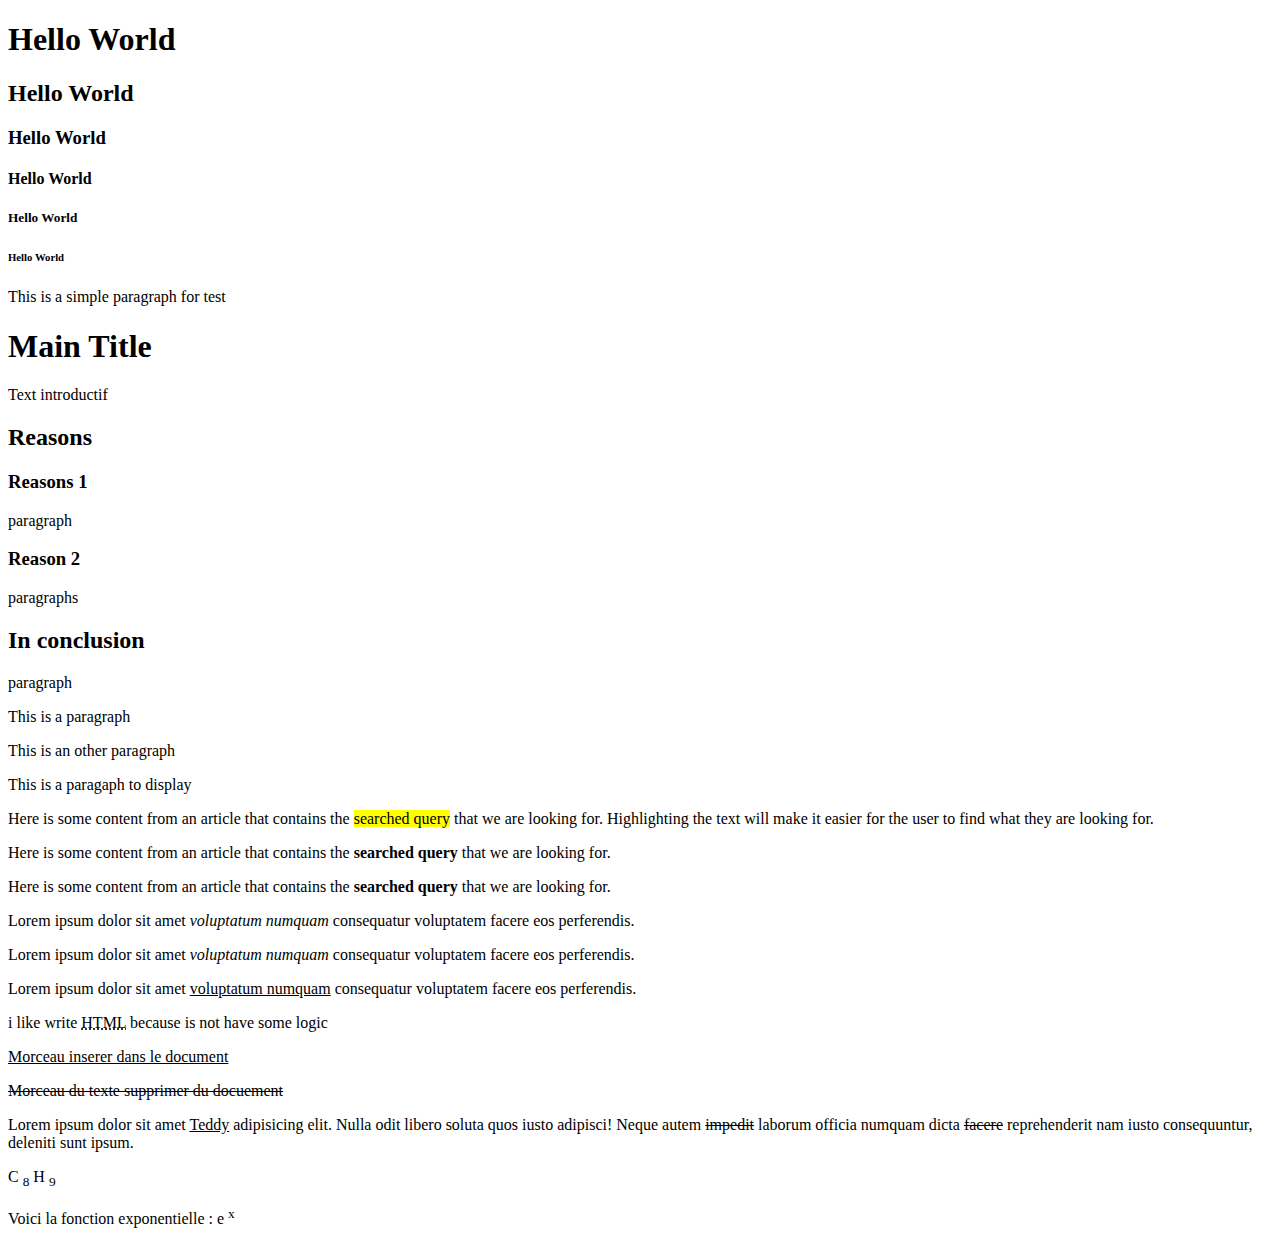
==== CODE/001/index.html @ fe34bd29 "sub pour des indices en bas et sup pour des exposant ou de texte afin de remplir une certaine formal" ====
<!DOCTYPE html>
<html lang="en">
  <head>
    <meta charset="UTF-8" />
    <title>Hello World</title>
  </head>
  <body>
    <!-- LES TITRES -->
    <h1>Hello World</h1>
    <h2>Hello World</h2>
    <h3>Hello World</h3>
    <h4>Hello World</h4>
    <h5>Hello World</h5>
    <h6>Hello World</h6>
    <p>This is a simple paragraph for test</p>

    <!-- EXEMPLE D'UNE HIERACHIE DU DOCUMENT AVEC LE TITRE -->
    <div>
      <h1>Main Title</h1>
      <p>Text introductif</p>
      <div>
        <h2>Reasons</h2>
        <div>
          <h3>Reasons 1</h3>
          <p>paragraph</p>
        </div>
        <div>
          <h3>Reason 2</h3>
          <p>paragraphs</p>
        </div>
      </div>
      <div>
        <h2>In conclusion</h2>
        <p>paragraph</p>
      </div>
    </div>

    <!-- LES PARAGRAPHES -->
    <p>This is a paragraph</p>
    <p>This is an other paragraph</p>
    <p>This is a paragaph to display</p>

    <!-- TEXT FORMATING -->
    <!-- HIGHLIGHTING : <mark> -->

    <p>
      Here is some content from an article that contains the
      <mark>searched query</mark> that we are looking for. Highlighting the text
      will make it easier for the user to find what they are looking for.
    </p>

    <!-- BOLD <strong> and <b> -->
    <p>
      Here is some content from an article that contains the
      <strong>searched query</strong> that we are looking for.
    </p>
    <p>
      Here is some content from an article that contains the
      <b>searched query</b> that we are looking for.
    </p>

    <!-- ITALICS : <em> and <i> -->

    <p>
      Lorem ipsum dolor sit amet <em>voluptatum numquam</em> consequatur
      voluptatem facere eos perferendis.
    </p>
    <p>
      Lorem ipsum dolor sit amet <i>voluptatum numquam</i> consequatur
      voluptatem facere eos perferendis.
    </p>

    <!-- UNDERLINE : <u> -->

    <p>
      Lorem ipsum dolor sit amet <u>voluptatum numquam</u> consequatur
      voluptatem facere eos perferendis.
    </p>

    <!-- LES ABBREVIATIONS -->
    <p>
      i like write <abbr title="Hyper Text Makeup Language">HTML</abbr> because
      is not have some logic
    </p>

    <!-- INSERTED, DELETED, STRICKEN -->

    <ins>
      <p>Morceau inserer dans le document</p>
    </ins>
    <del>
      <p>Morceau du texte supprimer du docuement</p>
    </del>

    <p>
      Lorem ipsum dolor sit amet <ins>Teddy</ins> adipisicing elit. Nulla odit
      libero soluta quos iusto adipisci! Neque autem <del>impedit</del> laborum
      officia numquam dicta <s>facere</s> reprehenderit nam iusto consequuntur,
      deleniti sunt ipsum.
    </p>

    <!-- LE SUBSCRIPT AND SUPERSCRIPT -->
    <p>
      C
      <sub>8</sub>
      H
      <sub>9</sub>
    </p>
    <p>
      Voici la fonction exponentielle : e
      <sup>x</sup>
    </p>
  </body>
</html>
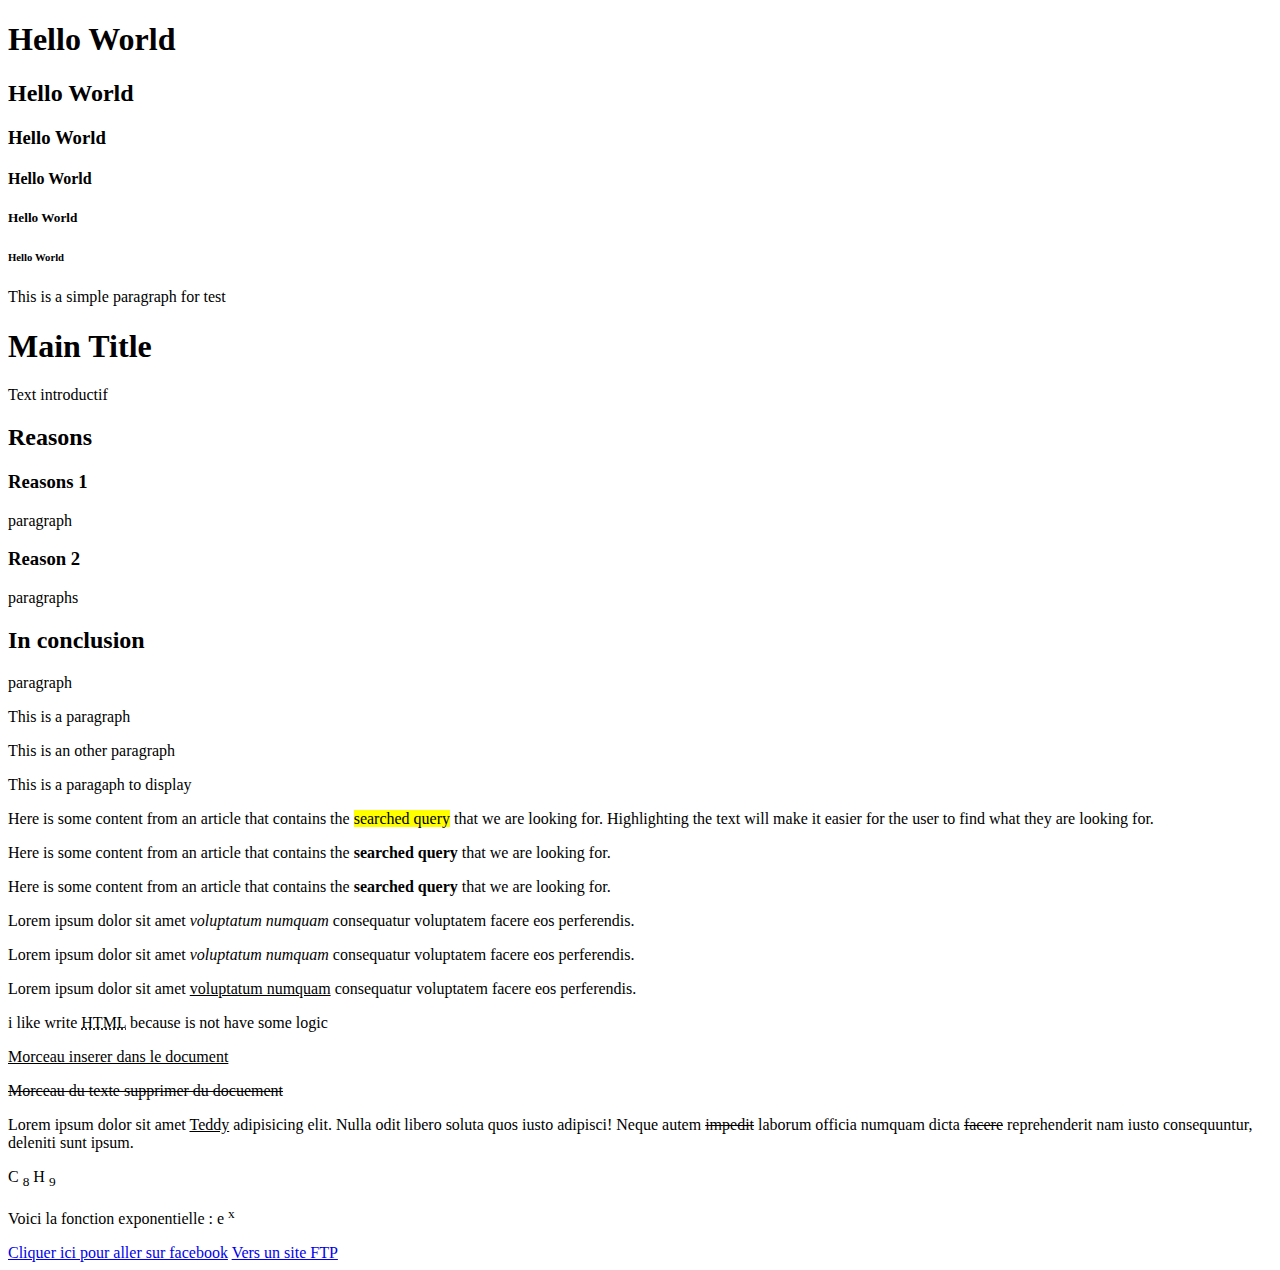
==== commit 7167910c: "lien vers un site externe" ====
--- a/CODE/001/index.html
+++ b/CODE/001/index.html
@@ -110,5 +110,13 @@
       Voici la fonction exponentielle : e
       <sup>x</sup>
     </p>
+
+    <!-- LES ANCHORS ET HYPERLINKS -->
+    <!-- linkk to another web site -->
+
+    <a href="http://facebook.com" rel="external"
+      >Cliquer ici pour aller sur facebook</a
+    >
+    <a href="ftp://example.com">Vers un site FTP</a>
   </body>
 </html>
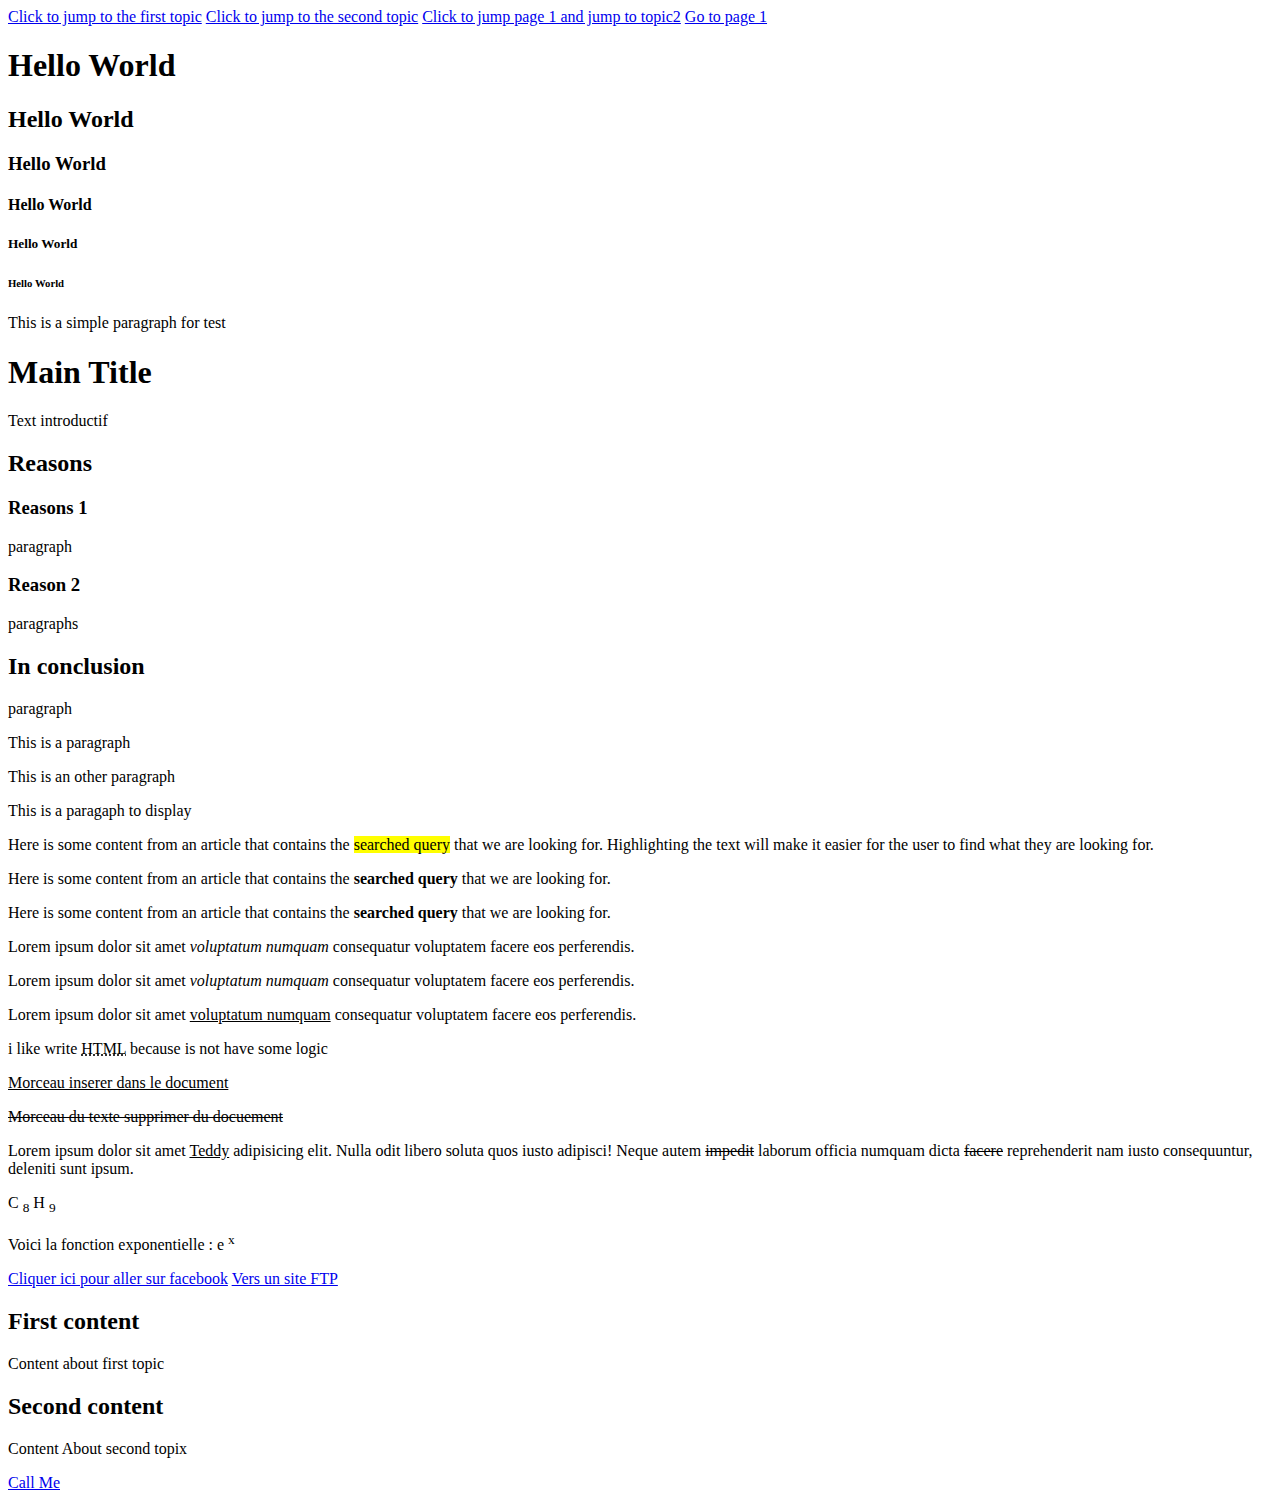
==== commit eb2c3503: "link that call a number" ====
--- a/CODE/001/index.html
+++ b/CODE/001/index.html
@@ -5,6 +5,12 @@
     <title>Hello World</title>
   </head>
   <body>
+    <a href="#Topic1">Click to jump to the first topic</a>
+    <a href="#Topic2">Click to jump to the second topic</a>
+    <a href="page1.html#Topic1">Click to jump page 1 and jump to topic2</a>
+
+    <a href="page1.html">Go to page 1</a>
+
     <!-- LES TITRES -->
     <h1>Hello World</h1>
     <h2>Hello World</h2>
@@ -118,5 +124,16 @@
       >Cliquer ici pour aller sur facebook</a
     >
     <a href="ftp://example.com">Vers un site FTP</a>
+
+    <!-- LES ANCRES -->
+
+    <h2 id="Topic1">First content</h2>
+    <p>Content about first topic</p>
+
+    <h2 id="Topic2">Second content</h2>
+    <p>Content About second topix</p>
+
+    <!-- LINK THAT DIALS A NUMBER -->
+    <a href="tel:+243972194053">Call Me</a>
   </body>
 </html>
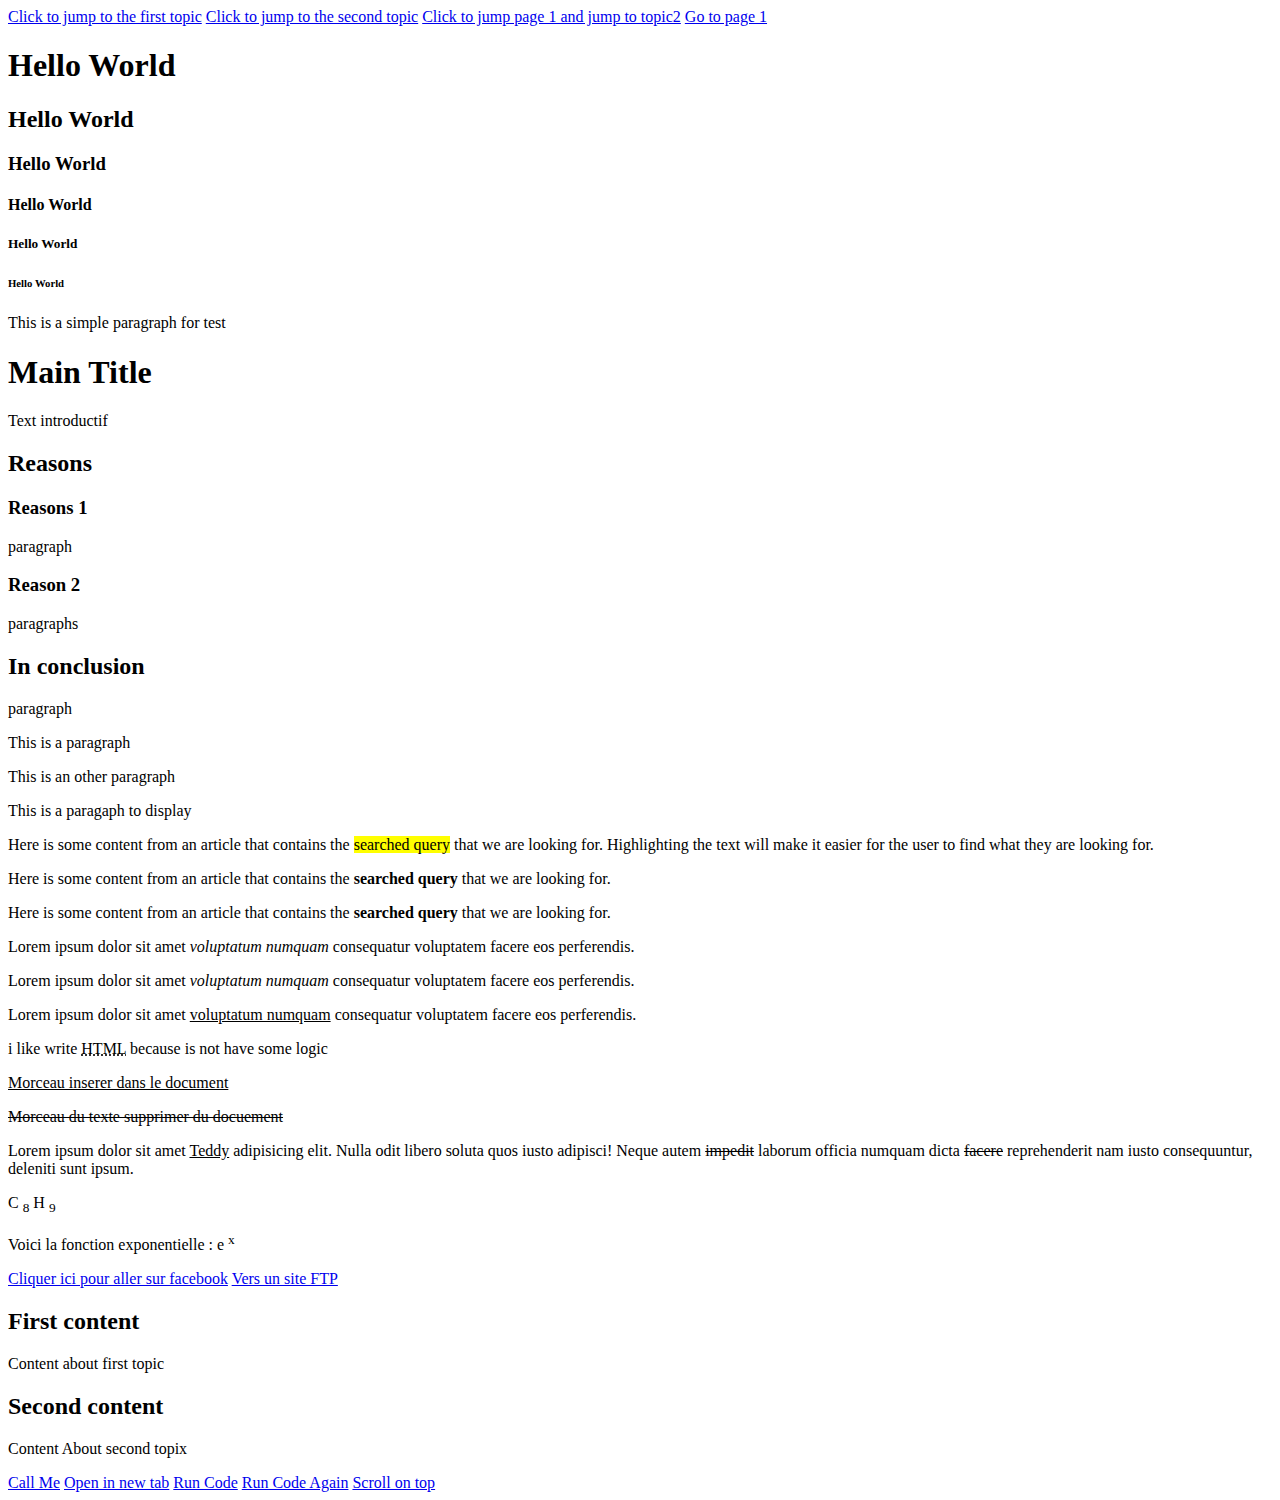
==== commit 518cd191: "Link that run a javascript function, a link that open in new tab" ====
--- a/CODE/001/index.html
+++ b/CODE/001/index.html
@@ -135,5 +135,21 @@
 
     <!-- LINK THAT DIALS A NUMBER -->
     <a href="tel:+243972194053">Call Me</a>
+
+    <!-- OPEN IN A NEW TABS -->
+    <a href="https://facebook.com" target="_blank" rel="noopener noreferrer"
+      >Open in new tab</a
+    >
+
+    <!-- LINK THAT RUN JAVASCRIPT -->
+    <a href="javascript:myFunction()">Run Code</a>
+    <a href="#" onclick="myFunction(); return false">Run Code Again</a>
+    <a href="#!"> Scroll on top</a>
   </body>
 </html>
+
+<script>
+  function myFunction() {
+    alert("goof");
+  }
+</script>
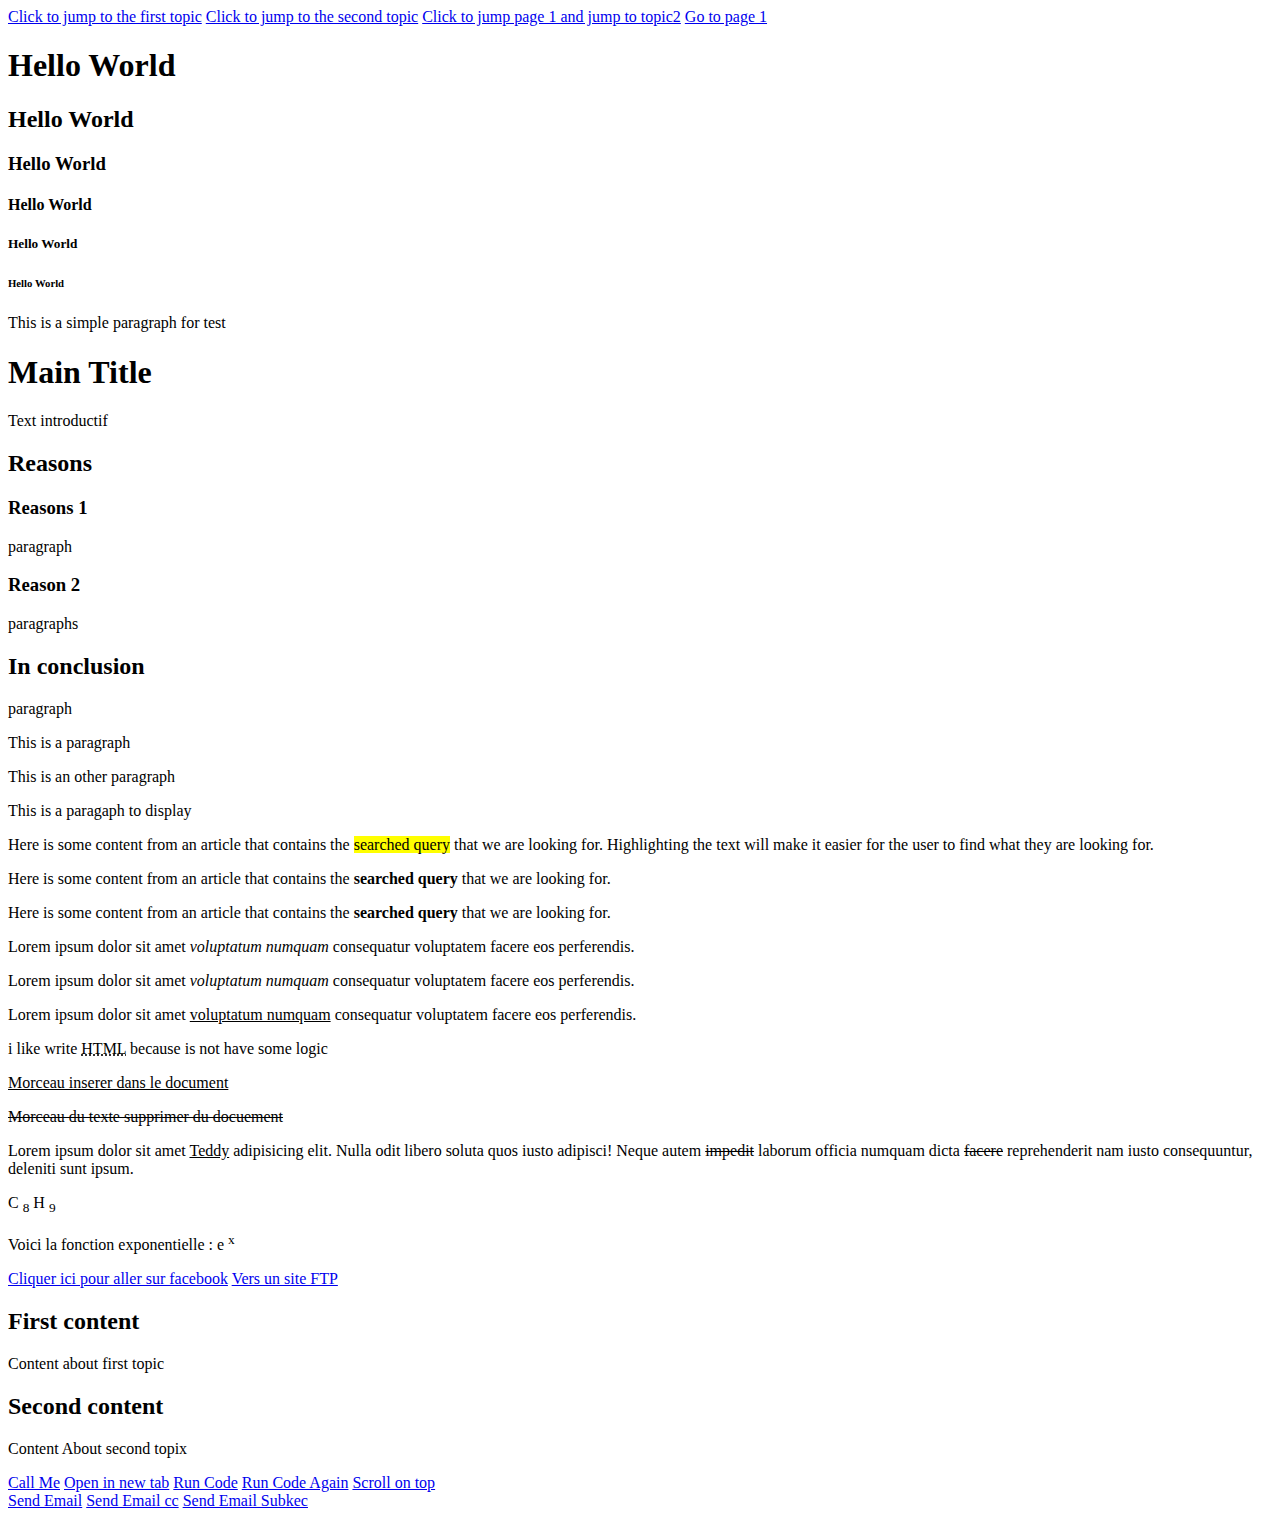
==== commit 7dfdbfa0: "sending mail with subject and body" ====
--- a/CODE/001/index.html
+++ b/CODE/001/index.html
@@ -145,6 +145,25 @@
     <a href="javascript:myFunction()">Run Code</a>
     <a href="#" onclick="myFunction(); return false">Run Code Again</a>
     <a href="#!"> Scroll on top</a>
+
+    <!-- Link to run EMAIL -->
+    <!-- BASIC USAGE -->
+    <br />
+    <a href="mailto:teddywalterjob@gmail.com">Send Email</a>
+
+    <!-- CC et BCC -->
+    <a
+      href="mailto:teddywalterjob@gmail.com ?cc=john@gmail.com&bcc=test@gmail.com"
+    >
+      Send Email cc</a
+    >
+
+    <!-- SEND EMAIL WITH BODY AND SUBJECT -->
+    <a
+      href="mailto:teddywalter@gmail.com?subject=Example+Subject&body=Message+Text"
+    >
+      Send Email Subkec</a
+    >
   </body>
 </html>
 
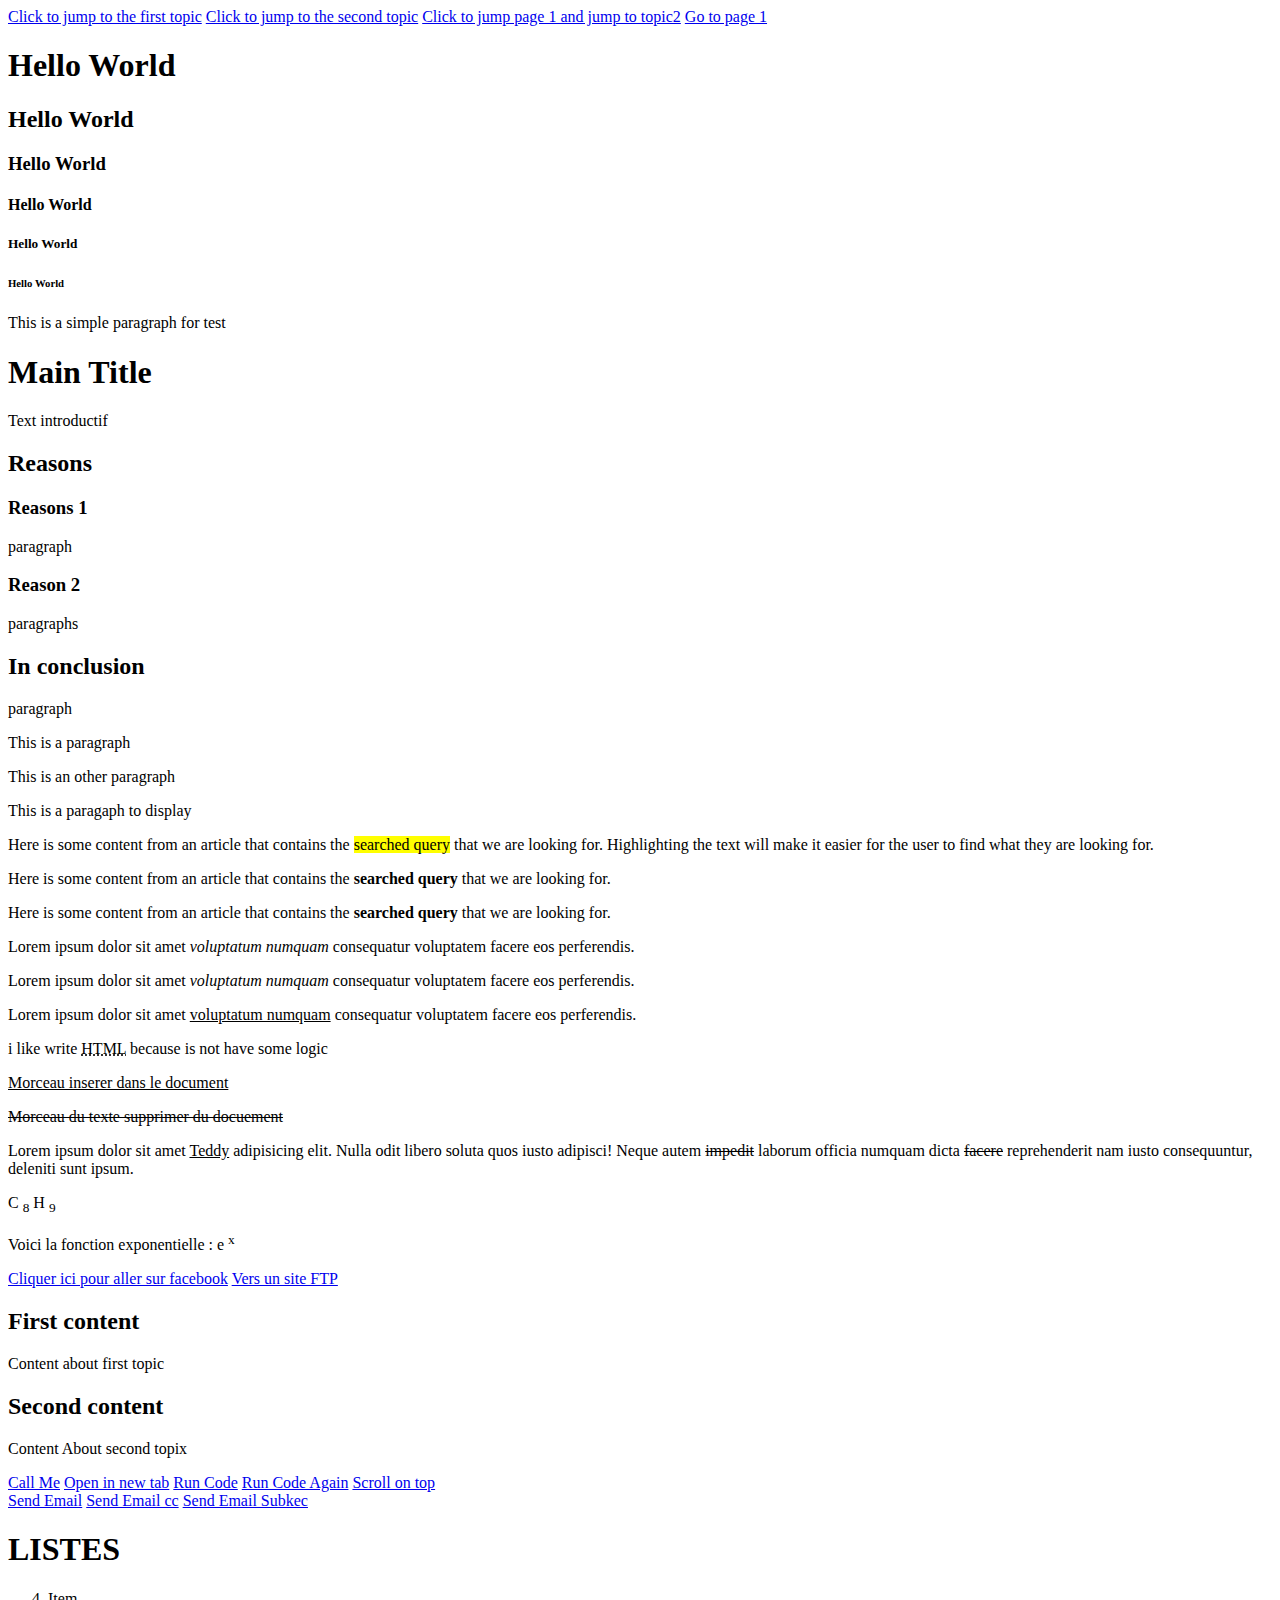
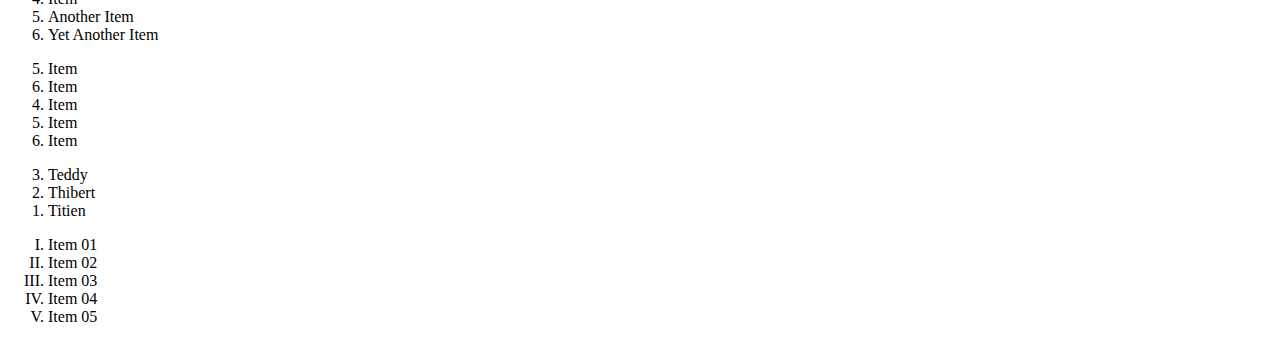
==== commit 8bf7104d: "liste ordonnee" ====
--- a/CODE/001/index.html
+++ b/CODE/001/index.html
@@ -160,10 +160,53 @@
 
     <!-- SEND EMAIL WITH BODY AND SUBJECT -->
     <a
-      href="mailto:teddywalter@gmail.com?subject=Example+Subject&body=Message+Text"
+      href="mailto:teddywalter@gmail.com?subject=Example+Subject& body=Message+Text"
     >
       Send Email Subkec</a
     >
+
+    <!-- LES LISTES -->
+    <h1>LISTES</h1>
+
+    <ol start="4">
+      <li>Item</li>
+      <li>Another Item</li>
+      <li>Yet Another Item</li>
+    </ol>
+
+    <!-- attribut value dans liste -->
+
+    <ol start="5">
+      <li>Item</li>
+      <li>Item</li>
+      <li value="4">Item</li>
+      <li>Item</li>
+      <li>Item</li>
+    </ol>
+
+    <!-- renverse list : renverse le numero d'affichage -->
+    <ol reversed>
+      <li>Teddy</li>
+      <li>Thibert</li>
+      <li>Titien</li>
+    </ol>
+
+    <!-- changing the type numeral : attribut type : 1|a|A|i|I -->
+    <!-- 
+      1 : decimal numbers : 1,2,3,4,5
+      a : alphabetically ordered lowercase : a, b,c,d,
+      A : alphabetically ordered uppercase : A,B,C,D
+      i : Romans numerals lowercase : i,ii,iii, iv
+      I : Romans numerals uppercase : I, II, III, IV, 
+
+     -->
+    <ol type="I">
+      <li>Item 01</li>
+      <li>Item 02</li>
+      <li>Item 03</li>
+      <li>Item 04</li>
+      <li>Item 05</li>
+    </ol>
   </body>
 </html>
 
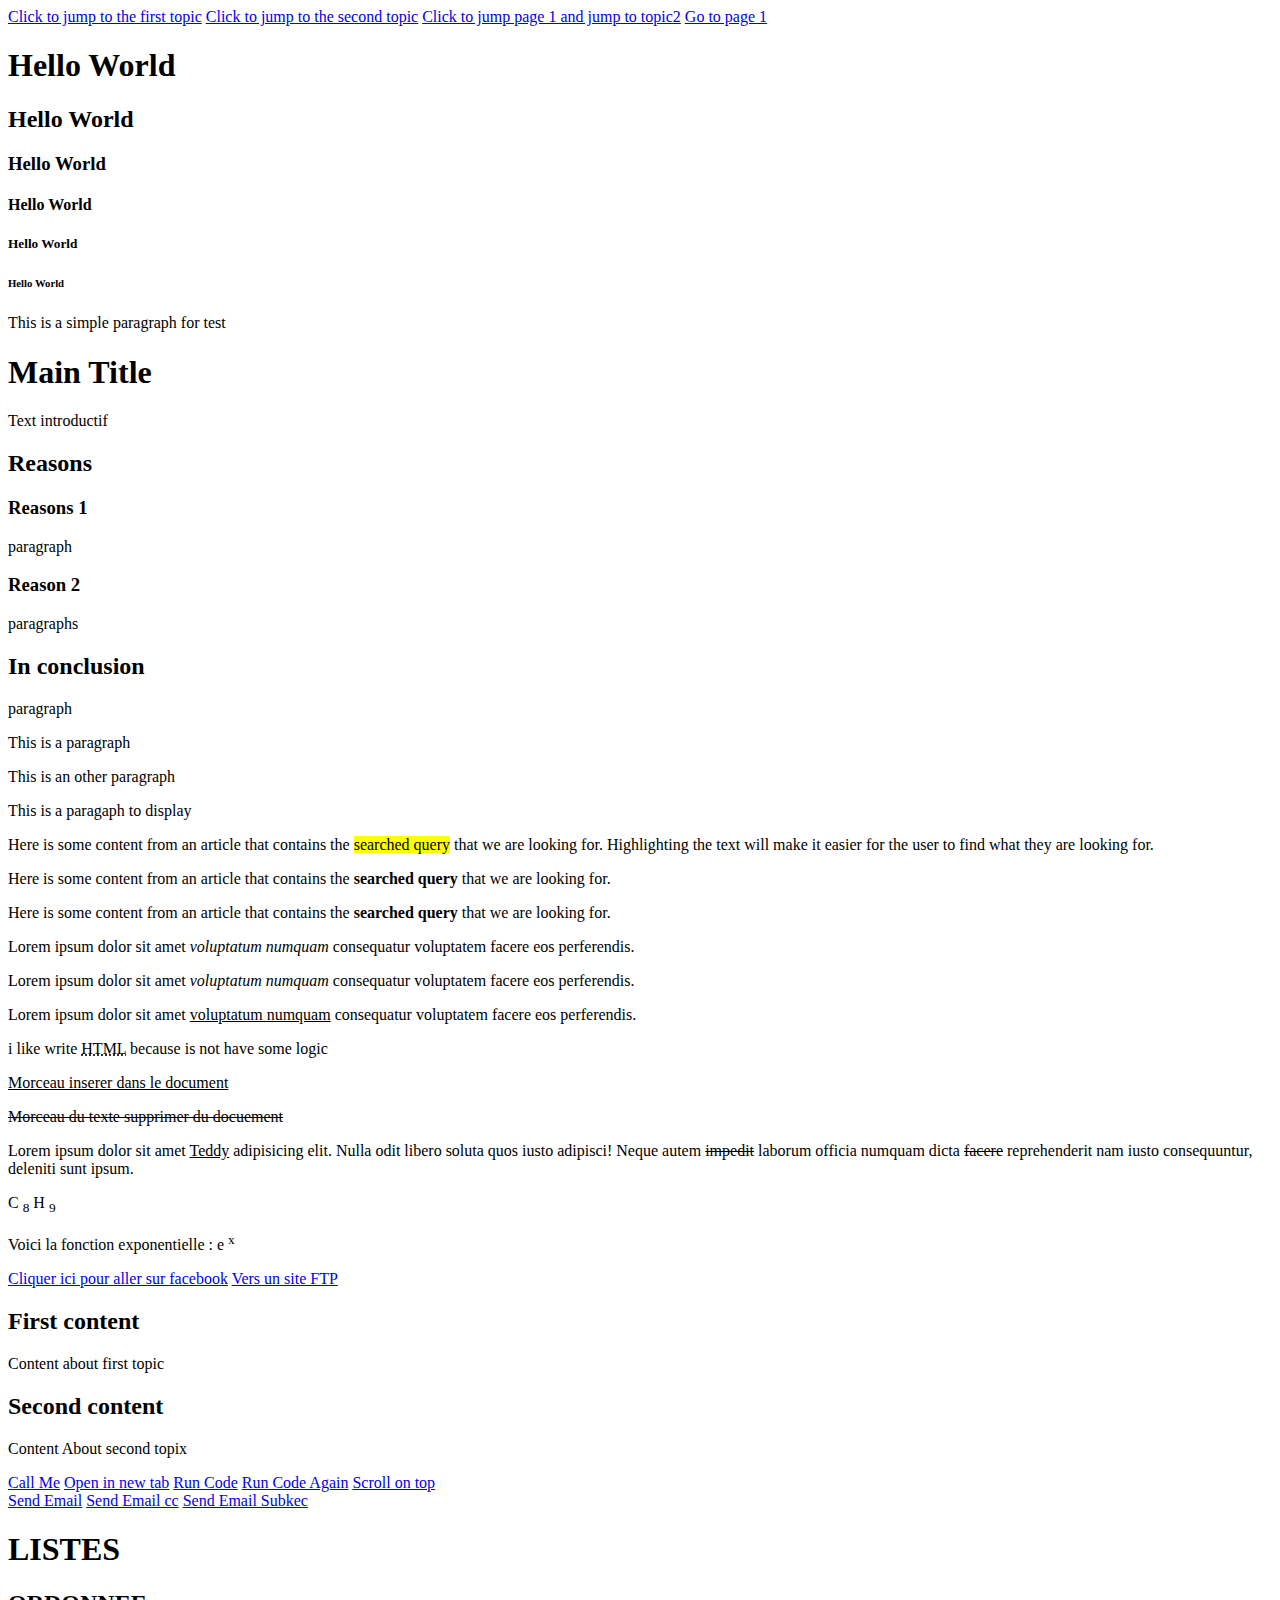
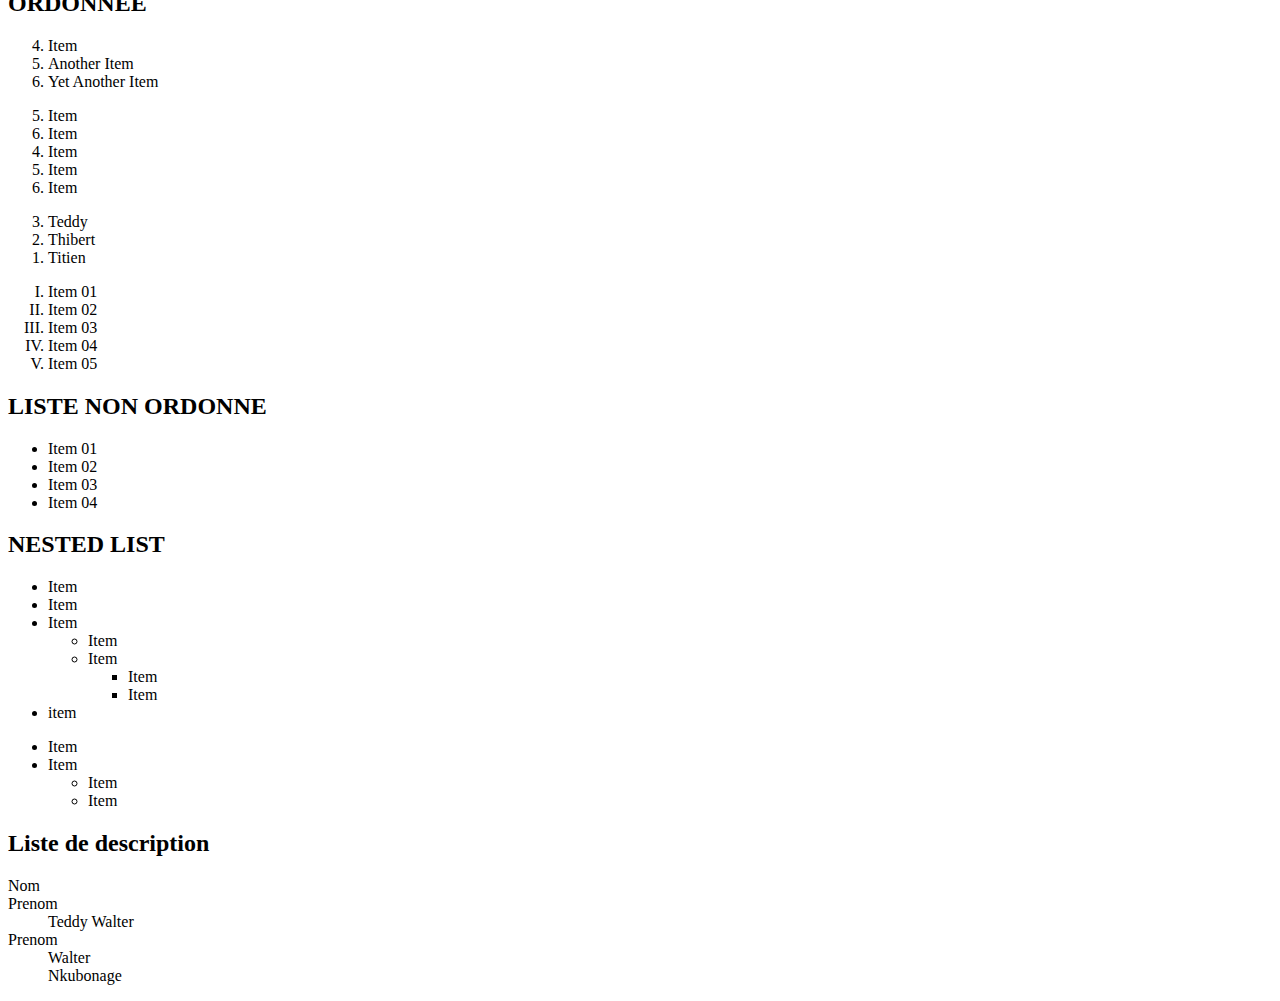
==== commit 8b636e31: "liste de description" ====
--- a/CODE/001/index.html
+++ b/CODE/001/index.html
@@ -167,6 +167,7 @@
 
     <!-- LES LISTES -->
     <h1>LISTES</h1>
+    <h2>ORDONNEE</h2>
 
     <ol start="4">
       <li>Item</li>
@@ -207,6 +208,62 @@
       <li>Item 04</li>
       <li>Item 05</li>
     </ol>
+
+    <!-- NON ORDONNE -->
+    <h2>LISTE NON ORDONNE</h2>
+    <ul>
+      <li>Item 01</li>
+      <li>Item 02</li>
+      <li>Item 03</li>
+      <li>Item 04</li>
+    </ul>
+
+    <!-- nested lists -->
+    <h2>NESTED LIST</h2>
+
+    <ul>
+      <li>Item</li>
+      <li>Item</li>
+      <li>
+        Item
+        <ul>
+          <li>Item</li>
+          <li>
+            Item
+            <ul>
+              <li>Item</li>
+              <li>Item</li>
+            </ul>
+          </li>
+        </ul>
+      </li>
+
+      <li>item</li>
+    </ul>
+
+    <!-- TES -->
+
+    <ul>
+      <li>Item</li>
+      <li>
+        Item
+        <ul>
+          <li>Item</li>
+          <li>Item</li>
+        </ul>
+      </li>
+    </ul>
+
+    <!-- LIST DE DESCRIOTIP -->
+    <h2>Liste de description</h2>
+    <dl>
+      <dt>Nom</dt>
+      <dt>Prenom</dt>
+      <dd>Teddy Walter</dd>
+      <dt>Prenom</dt>
+      <dd>Walter</dd>
+      <dd>Nkubonage</dd>
+    </dl>
   </body>
 </html>
 
